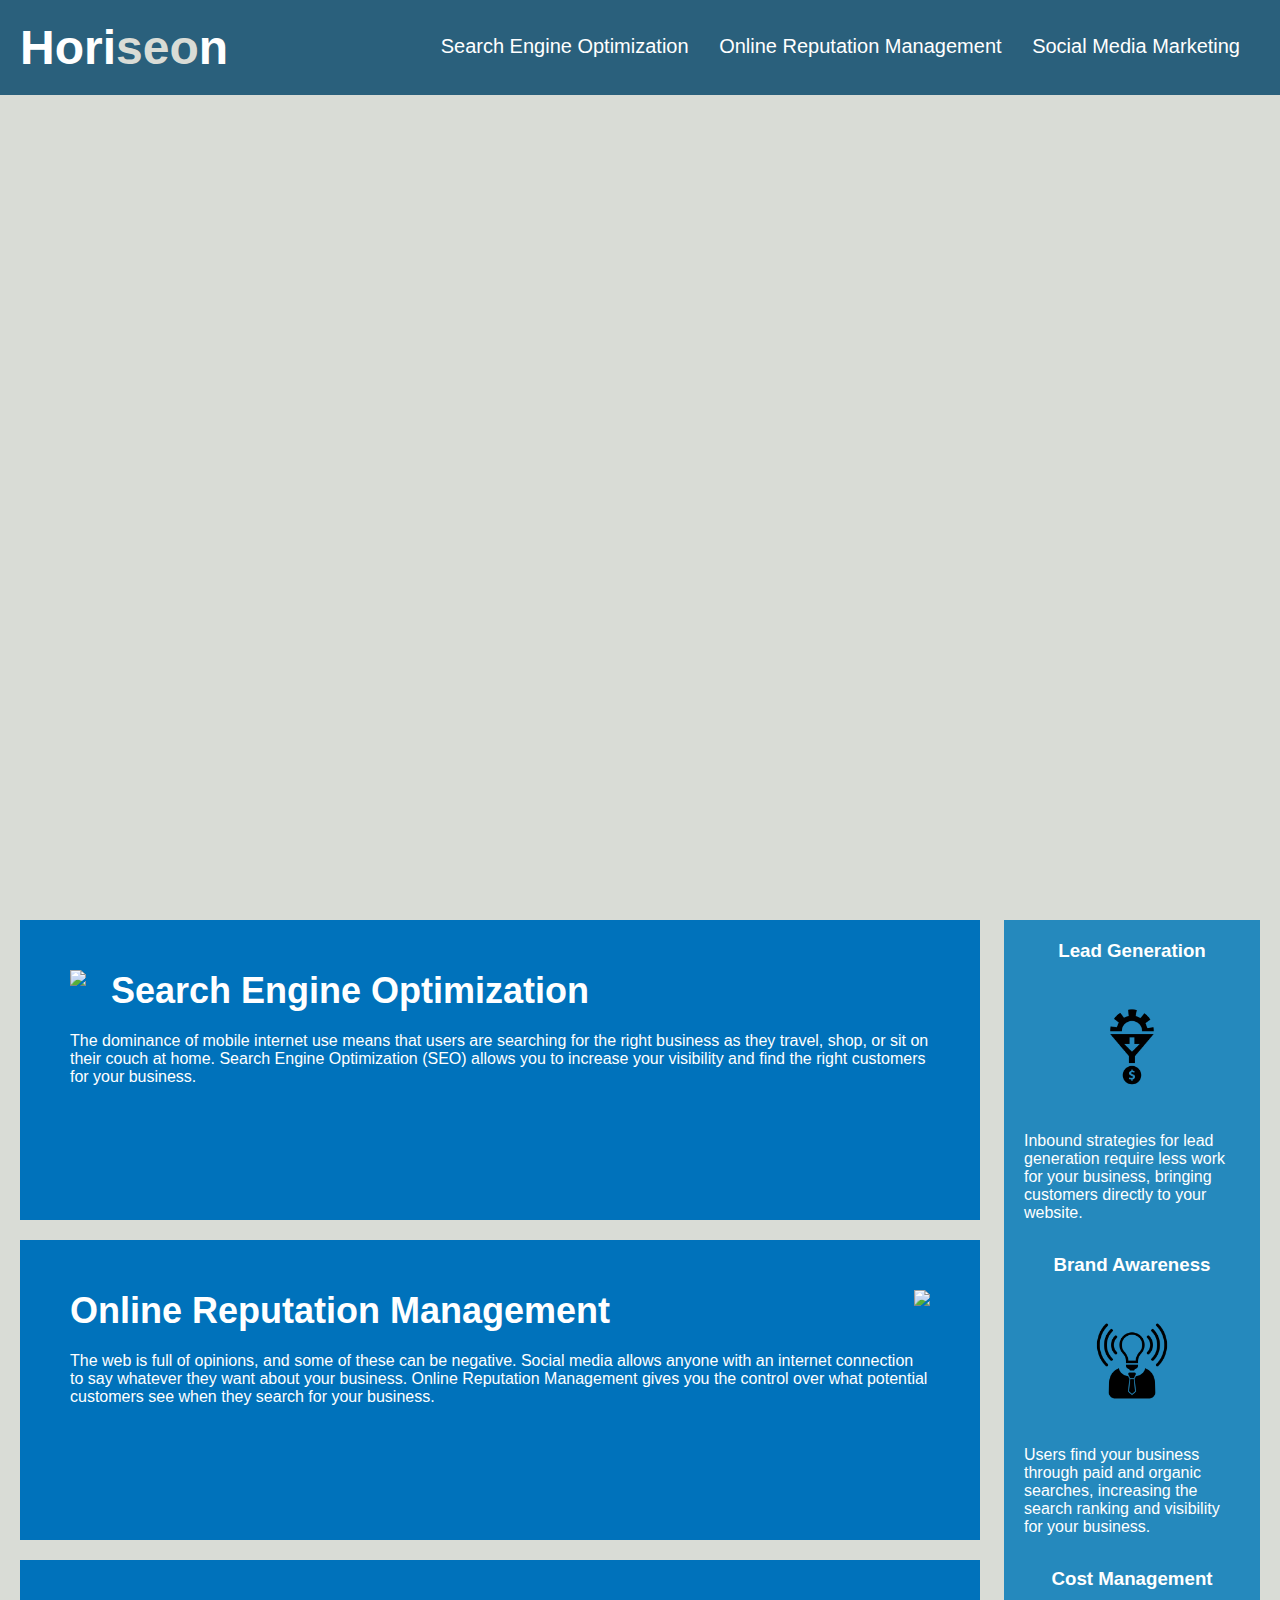
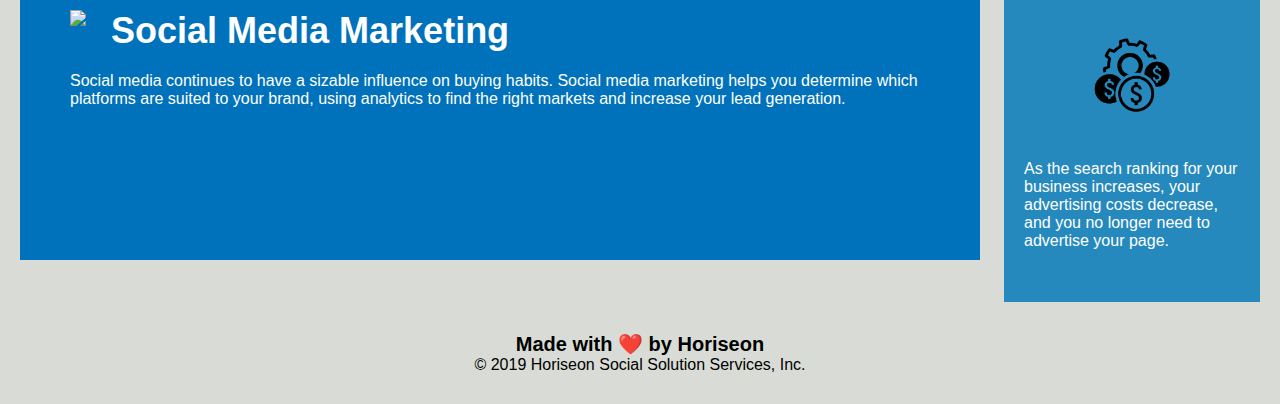
==== index.html @ 94fcbcab "folder-management" ====
<!DOCTYPE html>
<html lang="en-us">

<head>
    <meta charset="UTF-8" />
    <link rel="stylesheet" href="./assets/css/style.css">
    <title>Horiseon Homepage Nav</title>
</head>
<body>
    <section class="header">
        <h1>Hori<span class="seo">seo</span>n</h1>
        <section>
            <ul>
                <li>
                    <a href="#search-engine-optimization">Search Engine Optimization</a>
                </li>
                <li>
                    <a href="#online-reputation-management">Online Reputation Management</a>
                </li>
                <li>
                    <a href="#social-media-marketing">Social Media Marketing</a>
                </li>
            </ul>
        </section>
    </section>
    <section class="hero"></section>
    <section class="content">
        <section id="search-engine-optimization" class="search-engine-optimization">
            <img src="./assets/images/search-engine-optimization.jpg" class="float-left" />
            <h2>Search Engine Optimization</h2>
            <p>
                The dominance of mobile internet use means that users are searching for the right business as they travel, shop, or sit on their couch at home. Search Engine Optimization (SEO) allows you to increase your visibility and find the right customers for your business.
            </p>
        </section>
        <section id="online-reputation-management" class="online-reputation-management">
            <img src="./assets/images/online-reputation-management.jpg" class="float-right" />
            <h2>Online Reputation Management</h2>
            <p>
                The web is full of opinions, and some of these can be negative. Social media allows anyone with an internet connection to say whatever they want about your business. Online Reputation Management gives you the control over what potential customers see when they search for your business.
            </p>
        </section>
        <section id="social-media-marketing" class="social-media-marketing">
            <img src="./assets/images/social-media-marketing.jpg" class="float-left" />
            <h2>Social Media Marketing</h2>
            <p>
                Social media continues to have a sizable influence on buying habits. Social media marketing helps you determine which platforms are suited to your brand, using analytics to find the right markets and increase your lead generation.
            </p>
        </section>
    </section>
    <section class="benefits">
        <section class="benefit-lead">
            <h3>Lead Generation</h3>
            <img src="./assets/images/lead-generation.png" />
            <p>
                Inbound strategies for lead generation require less work for your business, bringing customers directly to your website.
            </p>
        </section>
        <section class="benefit-brand">
            <h3>Brand Awareness</h3>
            <img src="./assets/images/brand-awareness.png" />
            <p>
                Users find your business through paid and organic searches, increasing the search ranking and visibility for your business.
            </p>
        </section>
        <section class="benefit-cost">
            <h3>Cost Management</h3>
            <img src="./assets/images/cost-management.png" />
            <p>
                As the search ranking for your business increases, your advertising costs decrease, and you no longer need to advertise your page.
            </p>
        </section>
    </section>
    <section class="footer">
        <h2>Made with ❤️️ by Horiseon</h2>
        <p>
            &copy; 2019 Horiseon Social Solution Services, Inc.
        </p>
    </section>
</body>

</html>
---- assets/css/style.css ----
* {
    box-sizing: border-box;
    padding: 0;
    margin: 0;
}

body {
    background-color: #d9dcd6;
}

.header {
    padding: 20px;
    font-family: 'Trebuchet MS', 'Lucida Sans Unicode', 'Lucida Grande', 'Lucida Sans', Arial, sans-serif;
    background-color: #2a607c;
    color: #ffffff;
}

.header h1 {
    display: inline-block;
    font-size: 48px;
}

.header h1 .seo {
    color: #d9dcd6;
}

.header section {
    
    padding-top: 15px;
    margin-right: 20px;
    float: right;
    font-family: 'Gill Sans', 'Gill Sans MT', Calibri, 'Trebuchet MS', sans-serif;
    font-size: 20px;
}

.header section ul {
    list-style-type: none;
}

.header section ul li {
    display: inline-block;
    margin-left: 25px;
}

a {
    color: #ffffff;
    text-decoration: none;
}

p {
    font-size: 16px;
}

.hero {
    height: 800px;
    width: 100%;
    margin-bottom: 25px;
    background-image: url("../images/digital-marketing-meeting.jpg");
    background-size: cover;
    background-position: center;
}

.float-left {
    float: left;
    margin-right: 25px;
}

.float-right {
    float: right;
    margin-left: 25px;
}

.content {
    width: 75%;
    display: inline-block;
    margin-left: 20px;
}

.benefits {
    margin-right: 20px;
    padding: 20px;
    clear: both;
    float: right;
    width: 20%;
    height: 100%;
    font-family: 'Gill Sans', 'Gill Sans MT', Calibri, 'Trebuchet MS', sans-serif;
    background-color: #2589bd;
}

.benefit-lead {
    margin-bottom: 32px;
    color: #ffffff;
}

.benefit-brand {
    margin-bottom: 32px;
    color: #ffffff;
}

.benefit-cost {
    margin-bottom: 32px;
    color: #ffffff;
}

.benefit-lead h3 {
    margin-bottom: 10px;
    text-align: center;
}

.benefit-brand h3 {
    margin-bottom: 10px;
    text-align: center;
}

.benefit-cost h3 {
    margin-bottom: 10px;
    text-align: center;
}

.benefit-lead img {
    display: block;
    margin: 10px auto;
    max-width: 150px;
}

.benefit-brand img {
    display: block;
    margin: 10px auto;
    max-width: 150px;
}

.benefit-cost img {
    display: block;
    margin: 10px auto;
    max-width: 150px;
}

.search-engine-optimization {
    margin-bottom: 20px;
    padding: 50px;
    height: 300px;
    font-family: 'Gill Sans', 'Gill Sans MT', Calibri, 'Trebuchet MS', sans-serif;
    background-color: #0072bb;
    color: #ffffff;
}

.online-reputation-management {
    margin-bottom: 20px;
    padding: 50px;
    height: 300px;
    font-family: 'Gill Sans', 'Gill Sans MT', Calibri, 'Trebuchet MS', sans-serif;
    background-color: #0072bb;
    color: #ffffff;
}

.social-media-marketing {
    margin-bottom: 20px;
    padding: 50px;
    height: 300px;
    font-family: 'Gill Sans', 'Gill Sans MT', Calibri, 'Trebuchet MS', sans-serif;
    background-color: #0072bb;
    color: #ffffff;
}

.search-engine-optimization img {
    max-height: 200px;
}

.online-reputation-management img {
    max-height: 200px;
}

.social-media-marketing img {
    max-height: 200px;
}

.search-engine-optimization h2 {
    margin-bottom: 20px;
    font-size: 36px;
}

.online-reputation-management h2 {
    margin-bottom: 20px;
    font-size: 36px;
}

.social-media-marketing h2 {
    margin-bottom: 20px;
    font-size: 36px;
}

.footer {
    padding: 30px;
    clear: both;
    font-family: 'Trebuchet MS', 'Lucida Sans Unicode', 'Lucida Grande', 'Lucida Sans', Arial, sans-serif;
    text-align: center;
}

.footer h2 {
    font-size: 20px;
}
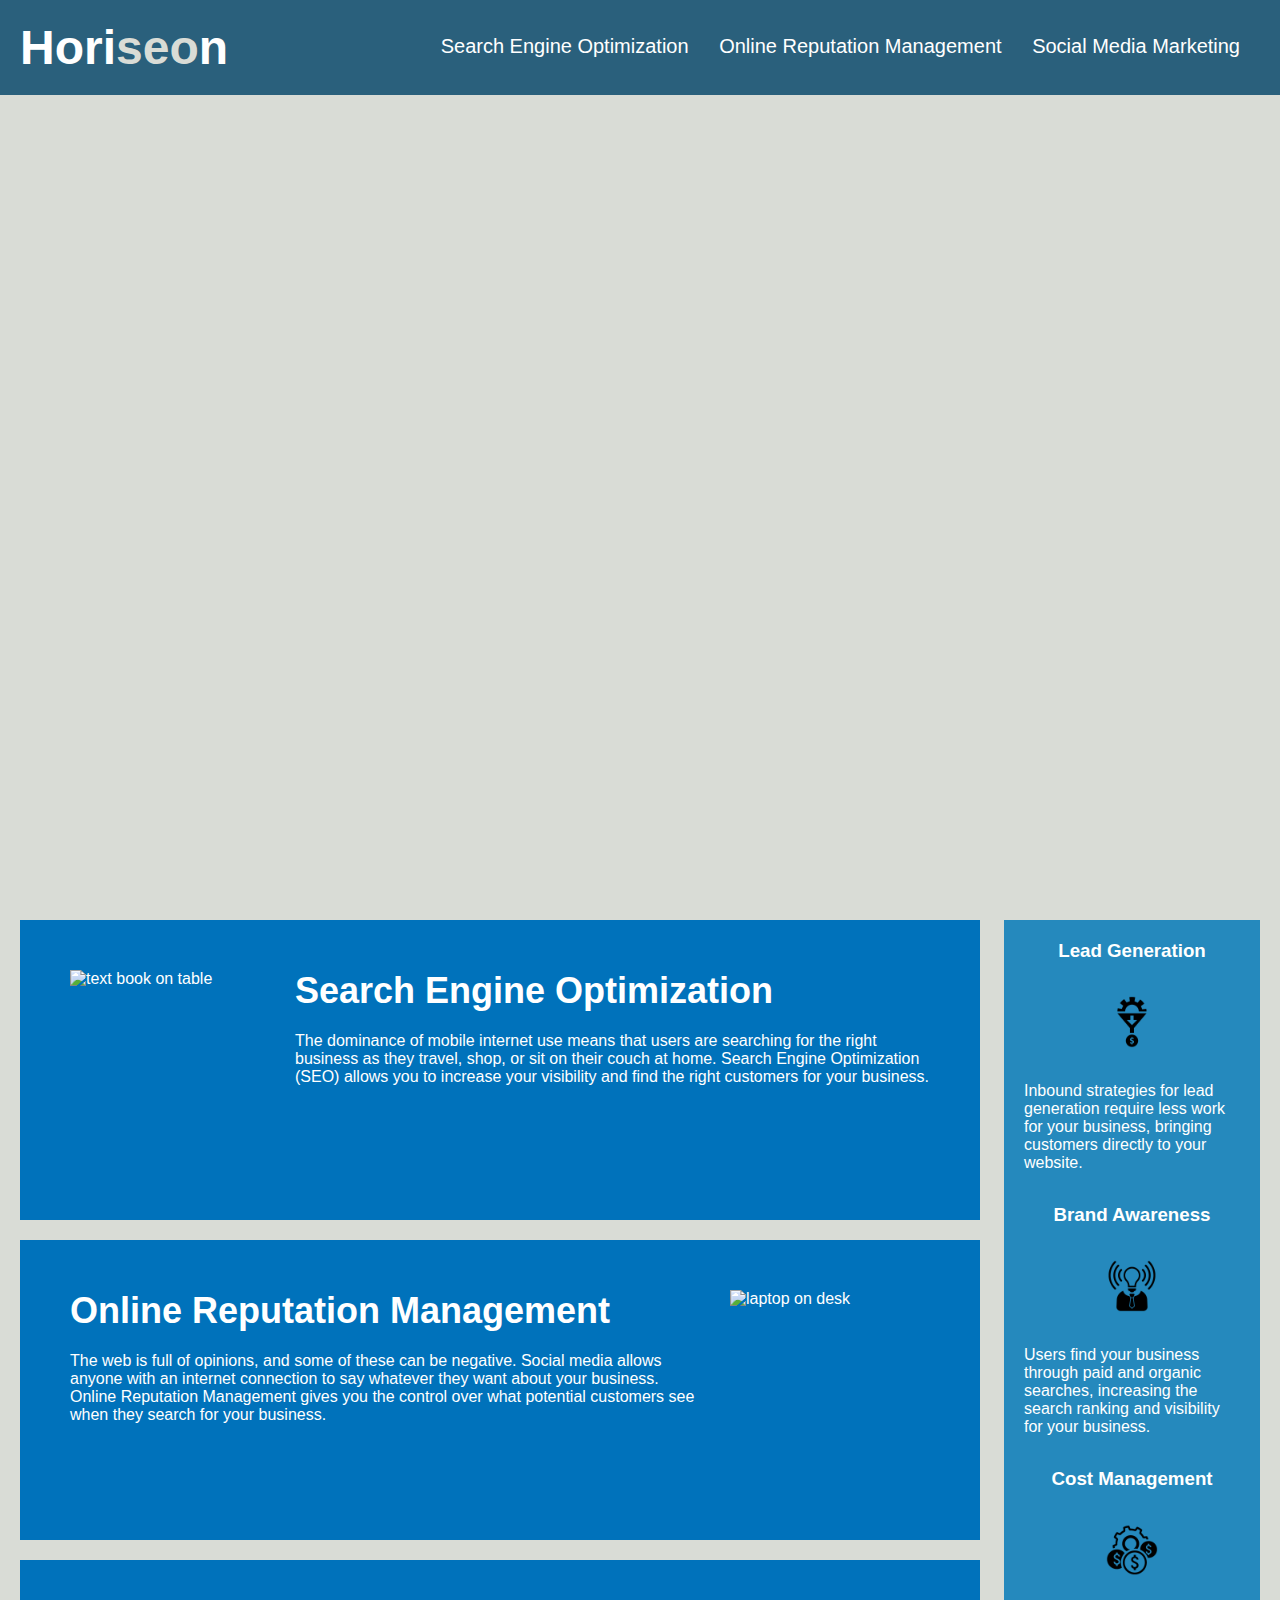
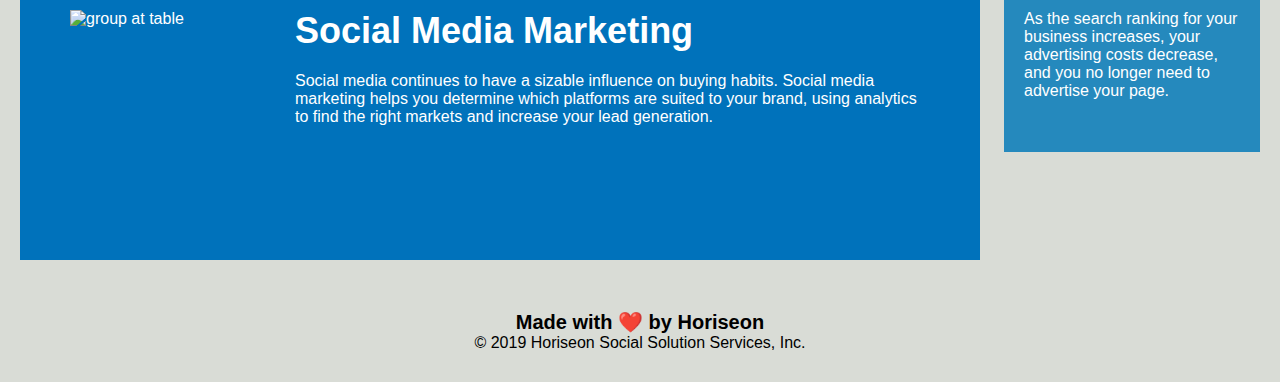
==== commit 1235062d: "coder notations and alt img" ====
--- a/index.html
+++ b/index.html
@@ -4,13 +4,20 @@
 <head>
     <meta charset="UTF-8" />
     <link rel="stylesheet" href="./assets/css/style.css">
+<!-- gave title name -->
     <title>Horiseon Homepage Nav</title>
 </head>
 <body>
+
+<!-- change out divs for updated element names -->
+<!-- add alt img attributes -->
     <section class="header">
         <h1>Hori<span class="seo">seo</span>n</h1>
         <section>
             <ul>
+<!-- add link attachment or nav bar for search engine nav -->
+<!-- change out bullets -->
+<!-- row nav bar -->
                 <li>
                     <a href="#search-engine-optimization">Search Engine Optimization</a>
                 </li>
@@ -26,21 +33,21 @@
     <section class="hero"></section>
     <section class="content">
         <section id="search-engine-optimization" class="search-engine-optimization">
-            <img src="./assets/images/search-engine-optimization.jpg" class="float-left" />
+            <img src="./assets/images/search-engine-optimization.jpg" class="float-left" alt="text book on table" width="200px" height="200px"/>
             <h2>Search Engine Optimization</h2>
             <p>
                 The dominance of mobile internet use means that users are searching for the right business as they travel, shop, or sit on their couch at home. Search Engine Optimization (SEO) allows you to increase your visibility and find the right customers for your business.
             </p>
         </section>
         <section id="online-reputation-management" class="online-reputation-management">
-            <img src="./assets/images/online-reputation-management.jpg" class="float-right" />
+            <img src="./assets/images/online-reputation-management.jpg" class="float-right" alt="laptop on desk" width="200px" height="200px"/>
             <h2>Online Reputation Management</h2>
             <p>
                 The web is full of opinions, and some of these can be negative. Social media allows anyone with an internet connection to say whatever they want about your business. Online Reputation Management gives you the control over what potential customers see when they search for your business.
             </p>
         </section>
         <section id="social-media-marketing" class="social-media-marketing">
-            <img src="./assets/images/social-media-marketing.jpg" class="float-left" />
+            <img src="./assets/images/social-media-marketing.jpg" class="float-left" alt="group at table" width="200px" height="200px" />
             <h2>Social Media Marketing</h2>
             <p>
                 Social media continues to have a sizable influence on buying habits. Social media marketing helps you determine which platforms are suited to your brand, using analytics to find the right markets and increase your lead generation.
@@ -50,21 +57,21 @@
     <section class="benefits">
         <section class="benefit-lead">
             <h3>Lead Generation</h3>
-            <img src="./assets/images/lead-generation.png" />
+            <img src="./assets/images/lead-generation.png" alt="gear icon" width="100px" height="100px"/>
             <p>
                 Inbound strategies for lead generation require less work for your business, bringing customers directly to your website.
             </p>
         </section>
         <section class="benefit-brand">
             <h3>Brand Awareness</h3>
-            <img src="./assets/images/brand-awareness.png" />
+            <img src="./assets/images/brand-awareness.png" alt="lightbulb in suit" width="100px" height="100px"/>
             <p>
                 Users find your business through paid and organic searches, increasing the search ranking and visibility for your business.
             </p>
         </section>
         <section class="benefit-cost">
             <h3>Cost Management</h3>
-            <img src="./assets/images/cost-management.png" />
+            <img src="./assets/images/cost-management.png" alt="gears and dollar signs" width="100px" height="100px"/>
             <p>
                 As the search ranking for your business increases, your advertising costs decrease, and you no longer need to advertise your page.
             </p>
